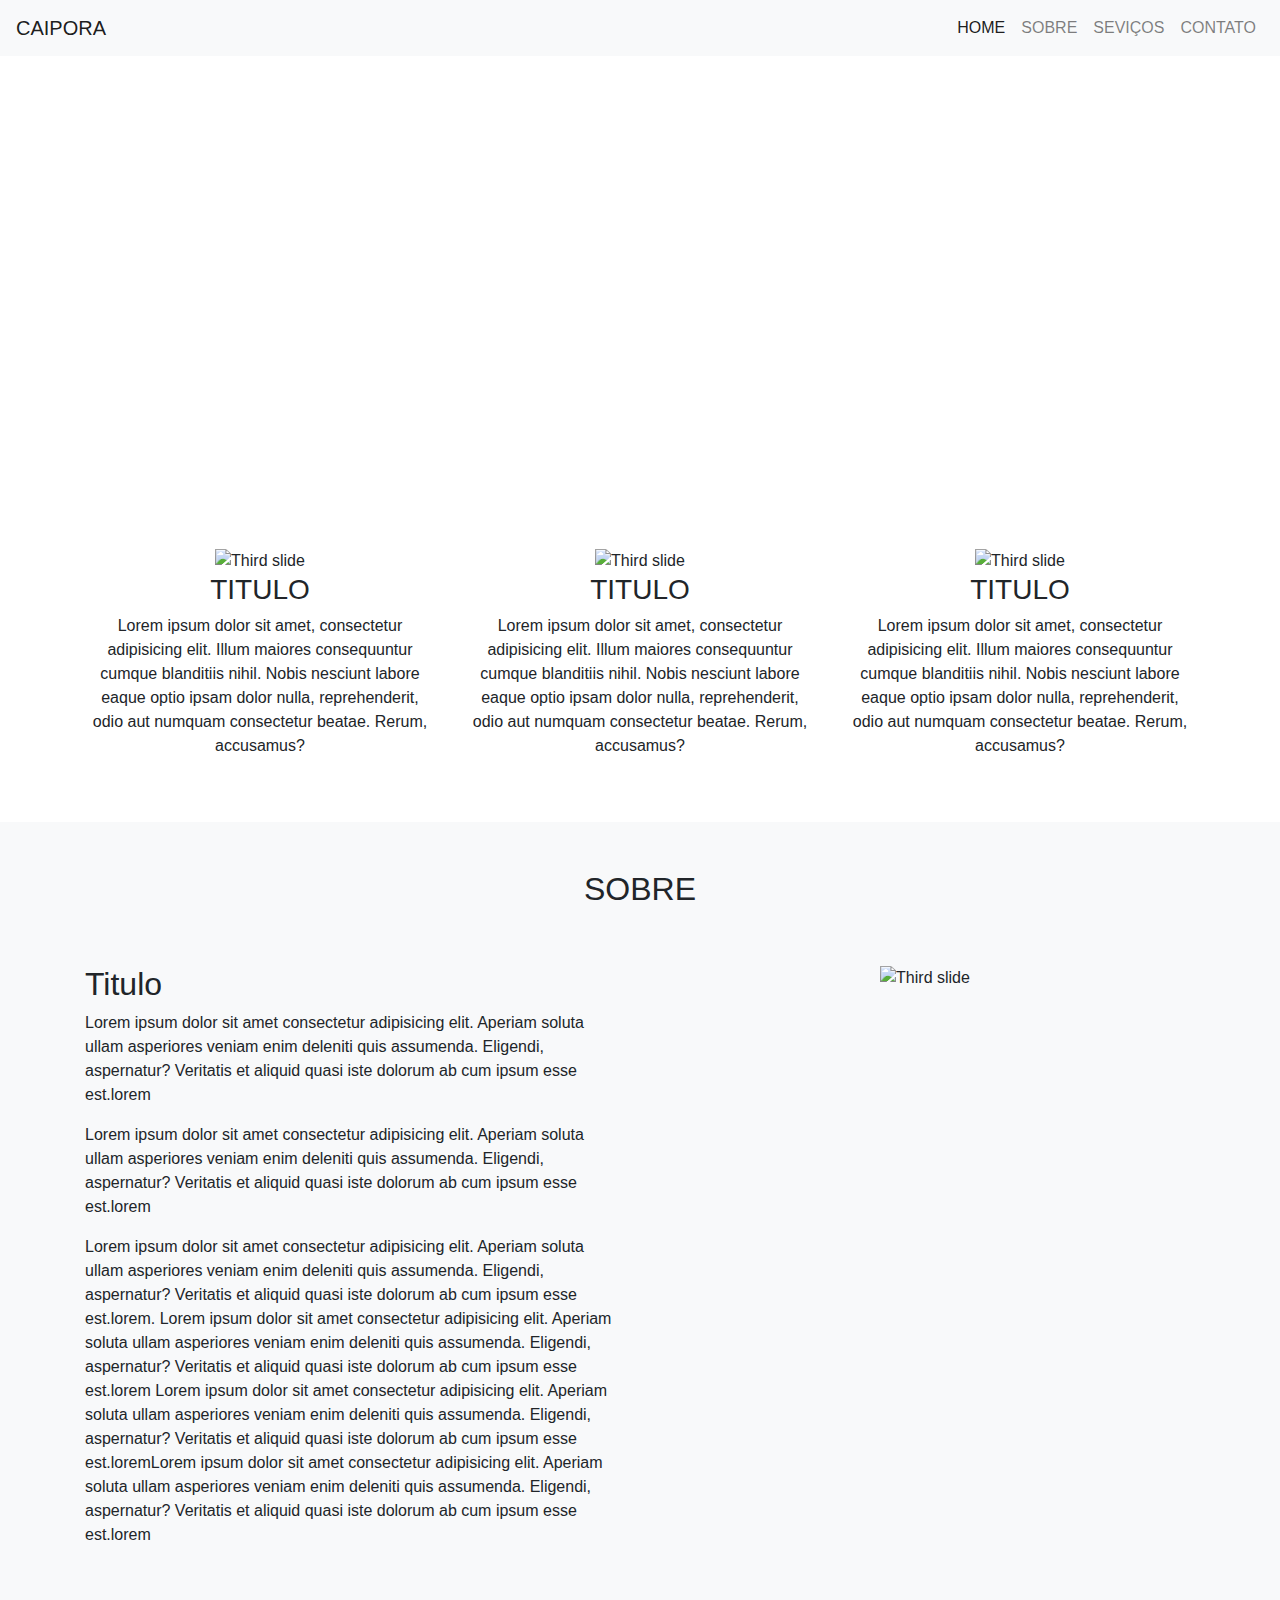
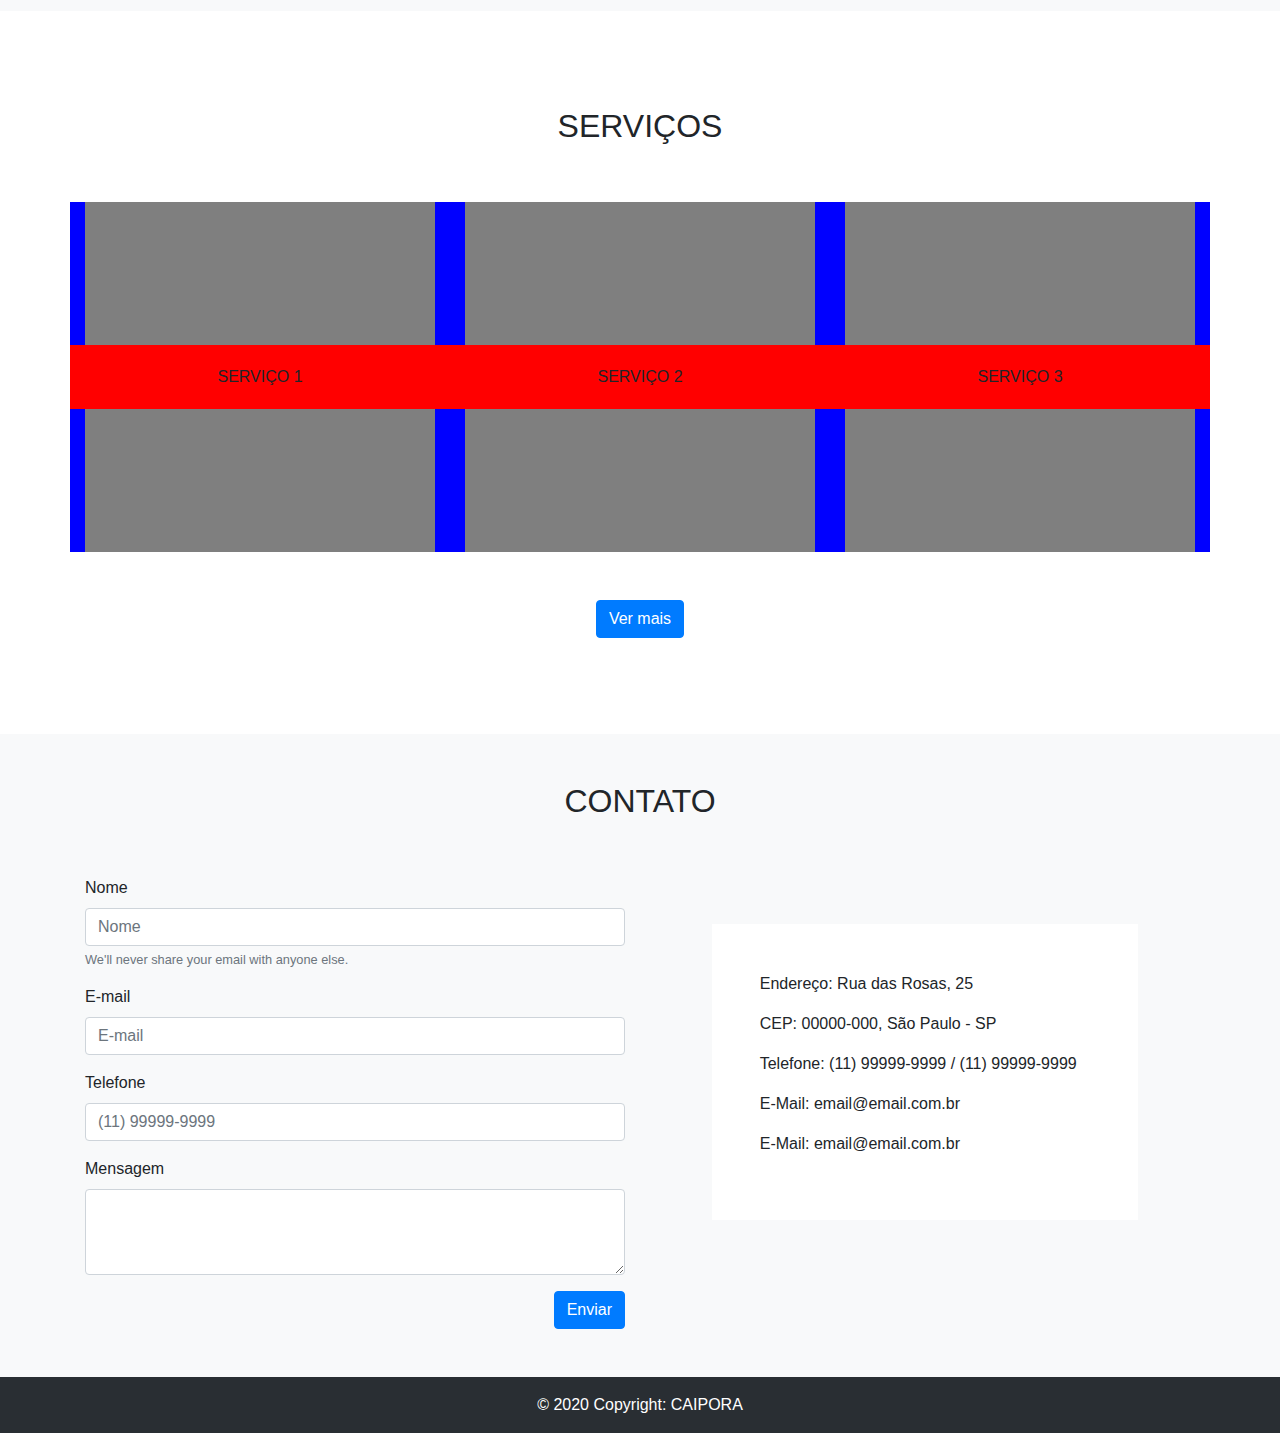
==== layout3/index.html @ f91171ec "ajuste" ====
<!doctype html>
<html lang="pt-br">

<head>
    <!-- Required meta tags -->
    <meta charset="utf-8">
    <meta name="viewport" content="width=device-width, initial-scale=1, shrink-to-fit=no">

    <!-- Bootstrap CSS -->
    <link rel="stylesheet" href="https://cdn.jsdelivr.net/npm/bootstrap@4.0.0/dist/css/bootstrap.min.css"
        integrity="sha384-Gn5384xqQ1aoWXA+058RXPxPg6fy4IWvTNh0E263XmFcJlSAwiGgFAW/dAiS6JXm" crossorigin="anonymous">

    <title>Hello, world!</title>
</head>

<body>
    <nav class="navbar navbar-expand-lg navbar-light bg-light position-fixed col-12" style="
    z-index: 1;
    ">
        <a class="navbar-brand" href="#">CAIPORA</a>
        <button class="navbar-toggler" type="button" data-toggle="collapse" data-target="#navbarSupportedContent"
            aria-controls="navbarSupportedContent" aria-expanded="false" aria-label="Toggle navigation">
            <span class="navbar-toggler-icon"></span>
        </button>

        <div class="collapse navbar-collapse " id="navbarSupportedContent">
            <ul class="navbar-nav ml-auto ">
                <li class="nav-item active">
                    <a class="nav-link" href="#">HOME <span class="sr-only">(current)</span></a>
                </li>
                <li class="nav-item">
                    <a class="nav-link" href="#sobre">SOBRE</a>
                </li>
                <li class="nav-item">
                    <a class="nav-link" href="#servicos">SEVIÇOS</a>
                </li>
                <li class="nav-item">
                    <a class="nav-link" href="#contato">CONTATO</a>
                </li>

            </ul>

        </div>
    </nav>

    <div id="carouselExampleControls" class="carousel slide" data-ride="carousel">
        <div class="carousel-inner" style="height: 500px;">
            <div class="carousel-item active">
                <img class="d-block w-100" src="https://picsum.photos/200" alt="First slide">
            </div>
            <div class="carousel-item">
                <img class="d-block w-100" src="https://picsum.photos/200" alt="Second slide">
            </div>
            <div class="carousel-item">
                <img class="d-block w-100" src="https://picsum.photos/200" alt="Third slide">
            </div>
        </div>
        <a class="carousel-control-prev" href="#carouselExampleControls" role="button" data-slide="prev">
            <span class="carousel-control-prev-icon" aria-hidden="true"></span>
            <span class="sr-only">Previous</span>
        </a>
        <a class="carousel-control-next" href="#carouselExampleControls" role="button" data-slide="next">
            <span class="carousel-control-next-icon" aria-hidden="true"></span>
            <span class="sr-only">Next</span>
        </a>
    </div>

    <div class="container my-5">
        <div class="row">
            <div class="col-md-4 text-center">
                <img class="" src="https://picsum.photos/200" alt="Third slide">
                <h3>TITULO</h3>
                <p>Lorem ipsum dolor sit amet, consectetur adipisicing elit. Illum maiores consequuntur cumque
                    blanditiis nihil. Nobis nesciunt labore eaque optio ipsam dolor nulla, reprehenderit, odio aut
                    numquam consectetur beatae. Rerum, accusamus?</p>
            </div>

            <div class="col-md-4 text-center">
                <img class="" src="https://picsum.photos/200" alt="Third slide">
                <h3>TITULO</h3>
                <p>Lorem ipsum dolor sit amet, consectetur adipisicing elit. Illum maiores consequuntur cumque
                    blanditiis nihil. Nobis nesciunt labore eaque optio ipsam dolor nulla, reprehenderit, odio aut
                    numquam consectetur beatae. Rerum, accusamus?</p>
            </div>

            <div class="col-md-4 text-center ">
                <img class="" src="https://picsum.photos/200" alt="Third slide">
                <h3>TITULO</h3>
                <p>Lorem ipsum dolor sit amet, consectetur adipisicing elit. Illum maiores consequuntur cumque
                    blanditiis nihil. Nobis nesciunt labore eaque optio ipsam dolor nulla, reprehenderit, odio aut
                    numquam consectetur beatae. Rerum, accusamus?</p>
            </div>
        </div>
    </div>

    <section class="bg-light" id="sobre">
        <div class="container py-5 bg-light">
            <h2 class="text-center pb-5">SOBRE</h2>
            <div class="row">

                <div class="col-md-6">
                    <h2>Titulo</h2>
                    <p>Lorem ipsum dolor sit amet consectetur adipisicing elit. Aperiam soluta ullam asperiores veniam
                        enim deleniti quis assumenda. Eligendi, aspernatur? Veritatis et aliquid quasi iste dolorum ab
                        cum ipsum esse est.lorem</p>
                    <p>Lorem ipsum dolor sit amet consectetur adipisicing elit. Aperiam soluta ullam asperiores veniam
                        enim deleniti quis assumenda. Eligendi, aspernatur? Veritatis et aliquid quasi iste dolorum ab
                        cum ipsum esse est.lorem</p>
                    <p>Lorem ipsum dolor sit amet consectetur adipisicing elit. Aperiam soluta ullam asperiores veniam
                        enim deleniti quis assumenda. Eligendi, aspernatur? Veritatis et aliquid quasi iste dolorum ab
                        cum ipsum esse est.lorem. Lorem ipsum dolor sit amet consectetur adipisicing elit. Aperiam
                        soluta ullam asperiores veniam
                        enim deleniti quis assumenda. Eligendi, aspernatur? Veritatis et aliquid quasi iste dolorum ab
                        cum ipsum esse est.lorem
                        Lorem ipsum dolor sit amet consectetur adipisicing elit. Aperiam soluta ullam asperiores veniam
                        enim deleniti quis assumenda. Eligendi, aspernatur? Veritatis et aliquid quasi iste dolorum ab
                        cum ipsum esse est.loremLorem ipsum dolor sit amet consectetur adipisicing elit. Aperiam soluta
                        ullam asperiores veniam
                        enim deleniti quis assumenda. Eligendi, aspernatur? Veritatis et aliquid quasi iste dolorum ab
                        cum ipsum esse est.lorem</p>
                </div>
                <div class="col-md-6 text-center">
                    <img class="img-fluid" src="https://picsum.photos/500" alt="Third slide">
                </div>
            </div>
        </div>
    </section>

    <section class="my-5" id="servicos">
        <div class="container py-5">
            <h2 class="text-center pb-5">SERVIÇOS</h2>
            <div class="row">

                <!-- <div class="col-md-4" style="
                position: relative; background-color: blue; ">
                    <img class="" src="img/img-300x300.png" alt="Third slide" style="margin: 0 auto;width: 100%;">
                    <p style="  margin: 0;
                    text-align: center;
                    background: red;
                    position: absolute;
                    width: 100%;
                    padding: 20px;
                    top: 50%;
                    left: 50%;
                    margin-right: -50%;
                    transform: translate(-50%, -50%)">SERVIÇO 1</p>
                </div>

                <div class="col-md-4" style="
                position: relative; background-color: blue; ">
                    <img class="" src="img/img-300x300.png" alt="Third slide" style="margin: 0 auto;width: 100%;">
                    <p style="  margin: 0;
                    text-align: center;
                    background: red;
                    position: absolute;
                    width: 100%;
                    padding: 20px;
                    top: 50%;
                    left: 50%;
                    margin-right: -50%;
                    transform: translate(-50%, -50%)">SERVIÇO 1</p>
                </div> -->

                <div class="col-md-4" style="
                position: relative; background-color: blue; ">
                    <img class="" src="img/img-300x300.png" alt="Third slide" style="margin: 0 auto;width: 100%;">
                    <p style="  
                    margin: 0px;
                    text-align: center;
                    background: red;
                    position: absolute;
                    width: 100%;
                    padding: 20px 0;
                    top: 50%;
                    left: 50%;
                    margin-right: -50%;
                    transform: translate(-50%, -50%)
                    ">SERVIÇO 1</p>
                </div>

                <div class="col-md-4" style="
                position: relative; background-color: blue; ">
                    <img class="" src="img/img-300x300.png" alt="Third slide" style="margin: 0 auto;width: 100%;">
                    <p style="  
                    margin: 0px;
                    text-align: center;
                    background: red;
                    position: absolute;
                    width: 100%;
                    padding: 20px 0;
                    top: 50%;
                    left: 50%;
                    margin-right: -50%;
                    transform: translate(-50%, -50%)
                    ">SERVIÇO 2</p>
                </div>

                <div class="col-md-4" style="
                position: relative; background-color: blue; ">
                    <img class="" src="img/img-300x300.png" alt="Third slide" style="margin: 0 auto;width: 100%;">
                    <p style="  
                    margin: 0px;
                    text-align: center;
                    background: red;
                    position: absolute;
                    width: 100%;
                    padding: 20px 0;
                    top: 50%;
                    left: 50%;
                    margin-right: -50%;
                    transform: translate(-50%, -50%)
                    ">SERVIÇO 3</p>
                </div>


                <div class="row mt-5 mx-auto">
                    <button type="submit" class="btn btn-primary">Ver mais</button>
                </div>


            </div>
        </div>
    </section>

    <section class="py-5 bg-light" id="contato">
        <div class="container">
            <h2 class="text-center pb-5">CONTATO</h2>
            <div class="row">
                <div class="col-md-6">
                    <form>
                        <div class="form-group">
                            <label for="nome">Nome</label>
                            <input type="text" class="form-control" id="nome" aria-describedby="emailHelp"
                                placeholder="Nome">
                            <small id="emailHelp" class="form-text text-muted">We'll never share your email with anyone
                                else.</small>
                        </div>
                        <div class="form-group">
                            <label for="email">E-mail</label>
                            <input type="email" class="form-control" id="email" placeholder="E-mail">
                        </div>

                        <div class="form-group">
                            <label for="telefone">Telefone</label>
                            <input type="tel" class="form-control" id="telefone" placeholder="(11) 99999-9999">
                        </div>
                        <div class="form-group">
                            <label for="mensagem">Mensagem</label>
                            <textarea class="form-control" id="mensagem" rows="3"></textarea>
                        </div>

                        <button type="submit" class="btn btn-primary" style="float: right;">Enviar</button>
                    </form>
                </div>

                <div class="col-md-6">
                    <div class="px-5 py-5 my-5" style="margin:0 auto;background:white;width: 79%;top: 50%;">
                        <p>Endereço: Rua das Rosas, 25</p>
                        <p>CEP: 00000-000, São Paulo - SP</p>
                        <p>Telefone: (11) 99999-9999 / (11) 99999-9999</p>
                        <p>E-Mail: email@email.com.br</p>
                        <p>E-Mail: email@email.com.br</p>
                    </div>
                </div>
            </div>
        </div>
    </section>

    <footer class="bg-dark text-center text-lg-start">
        <!-- Copyright -->
        <div class="text-center p-3 text-white" style="background-color: rgba(0, 0, 0, 0.2);">
            © 2020 Copyright:
            <a class="text-white" href="">CAIPORA</a>
        </div>
        <!-- Copyright -->
    </footer>

    <!-- Optional JavaScript -->
    <!-- jQuery first, then Popper.js, then Bootstrap JS -->
    <script src="https://code.jquery.com/jquery-3.2.1.slim.min.js"
        integrity="sha384-KJ3o2DKtIkvYIK3UENzmM7KCkRr/rE9/Qpg6aAZGJwFDMVNA/GpGFF93hXpG5KkN"
        crossorigin="anonymous"></script>
    <script src="https://cdn.jsdelivr.net/npm/popper.js@1.12.9/dist/umd/popper.min.js"
        integrity="sha384-ApNbgh9B+Y1QKtv3Rn7W3mgPxhU9K/ScQsAP7hUibX39j7fakFPskvXusvfa0b4Q"
        crossorigin="anonymous"></script>
    <script src="https://cdn.jsdelivr.net/npm/bootstrap@4.0.0/dist/js/bootstrap.min.js"
        integrity="sha384-JZR6Spejh4U02d8jOt6vLEHfe/JQGiRRSQQxSfFWpi1MquVdAyjUar5+76PVCmYl"
        crossorigin="anonymous"></script>
</body>

</html>
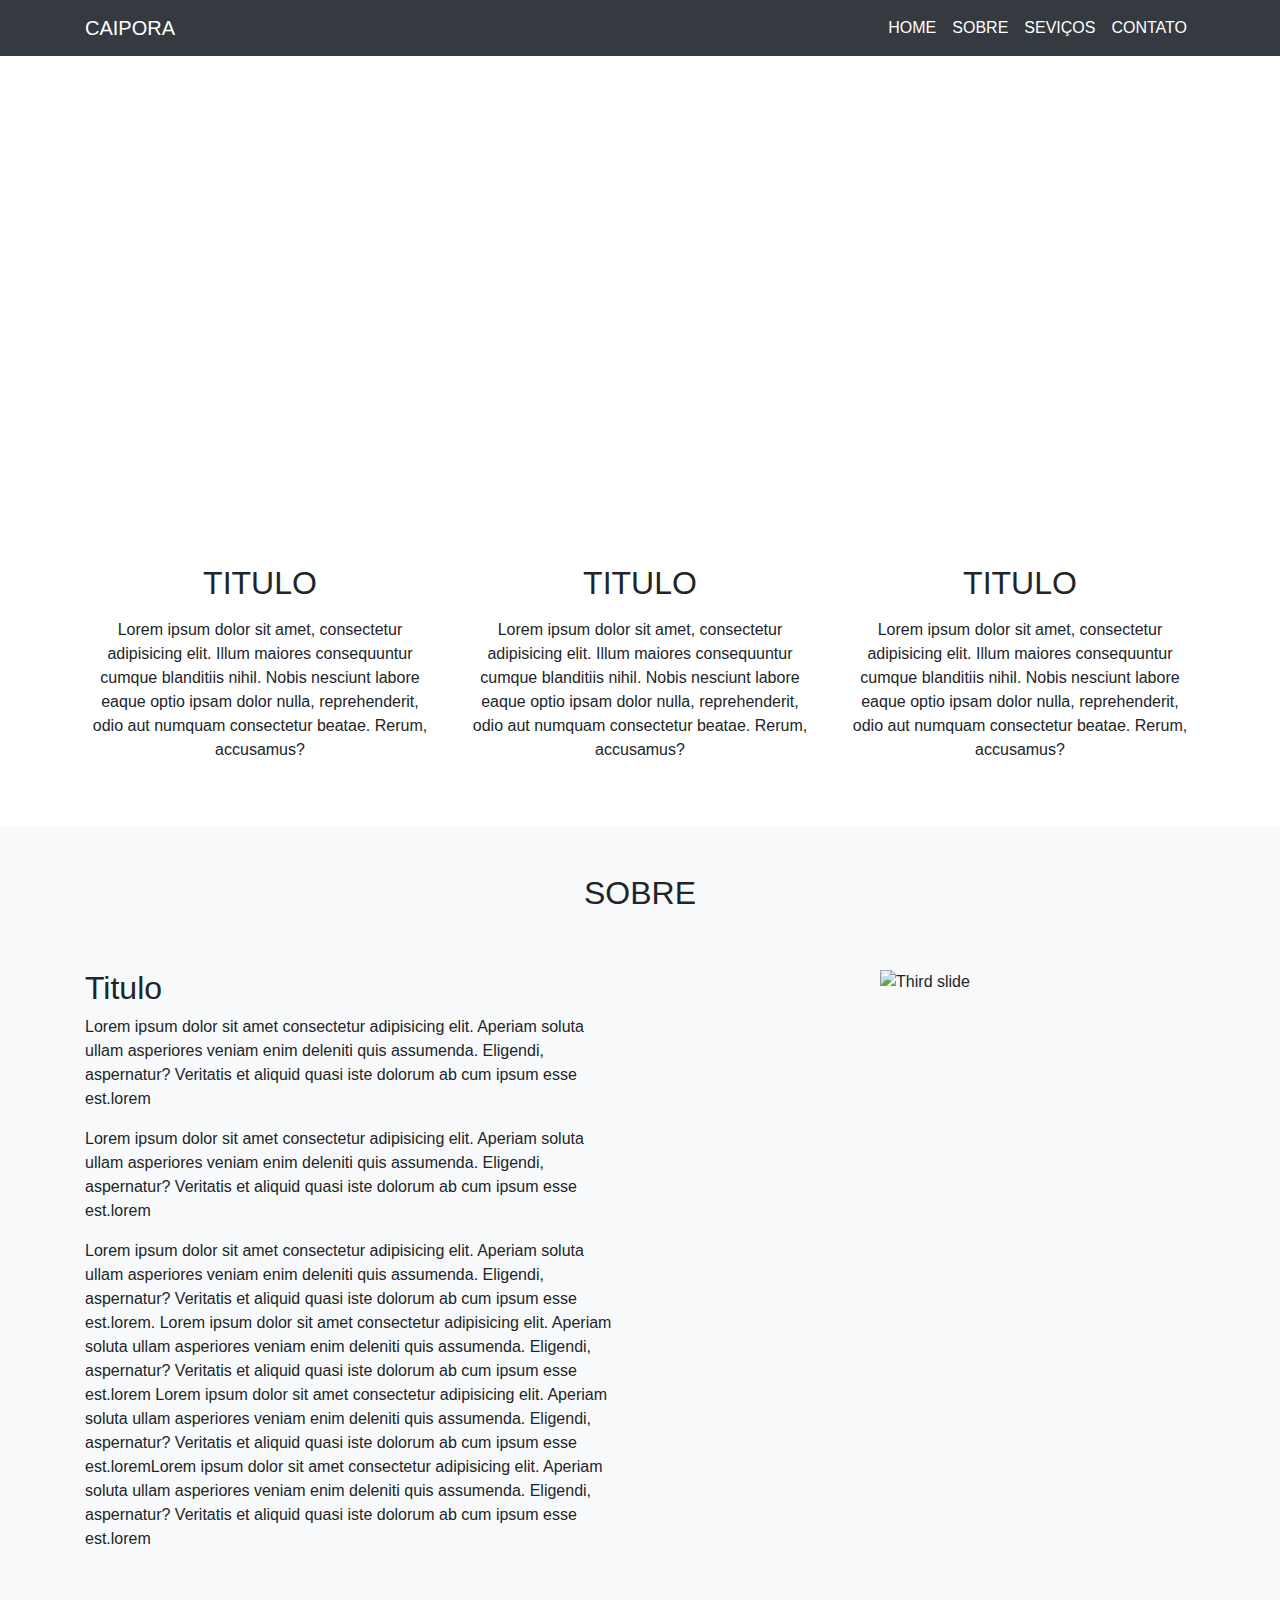
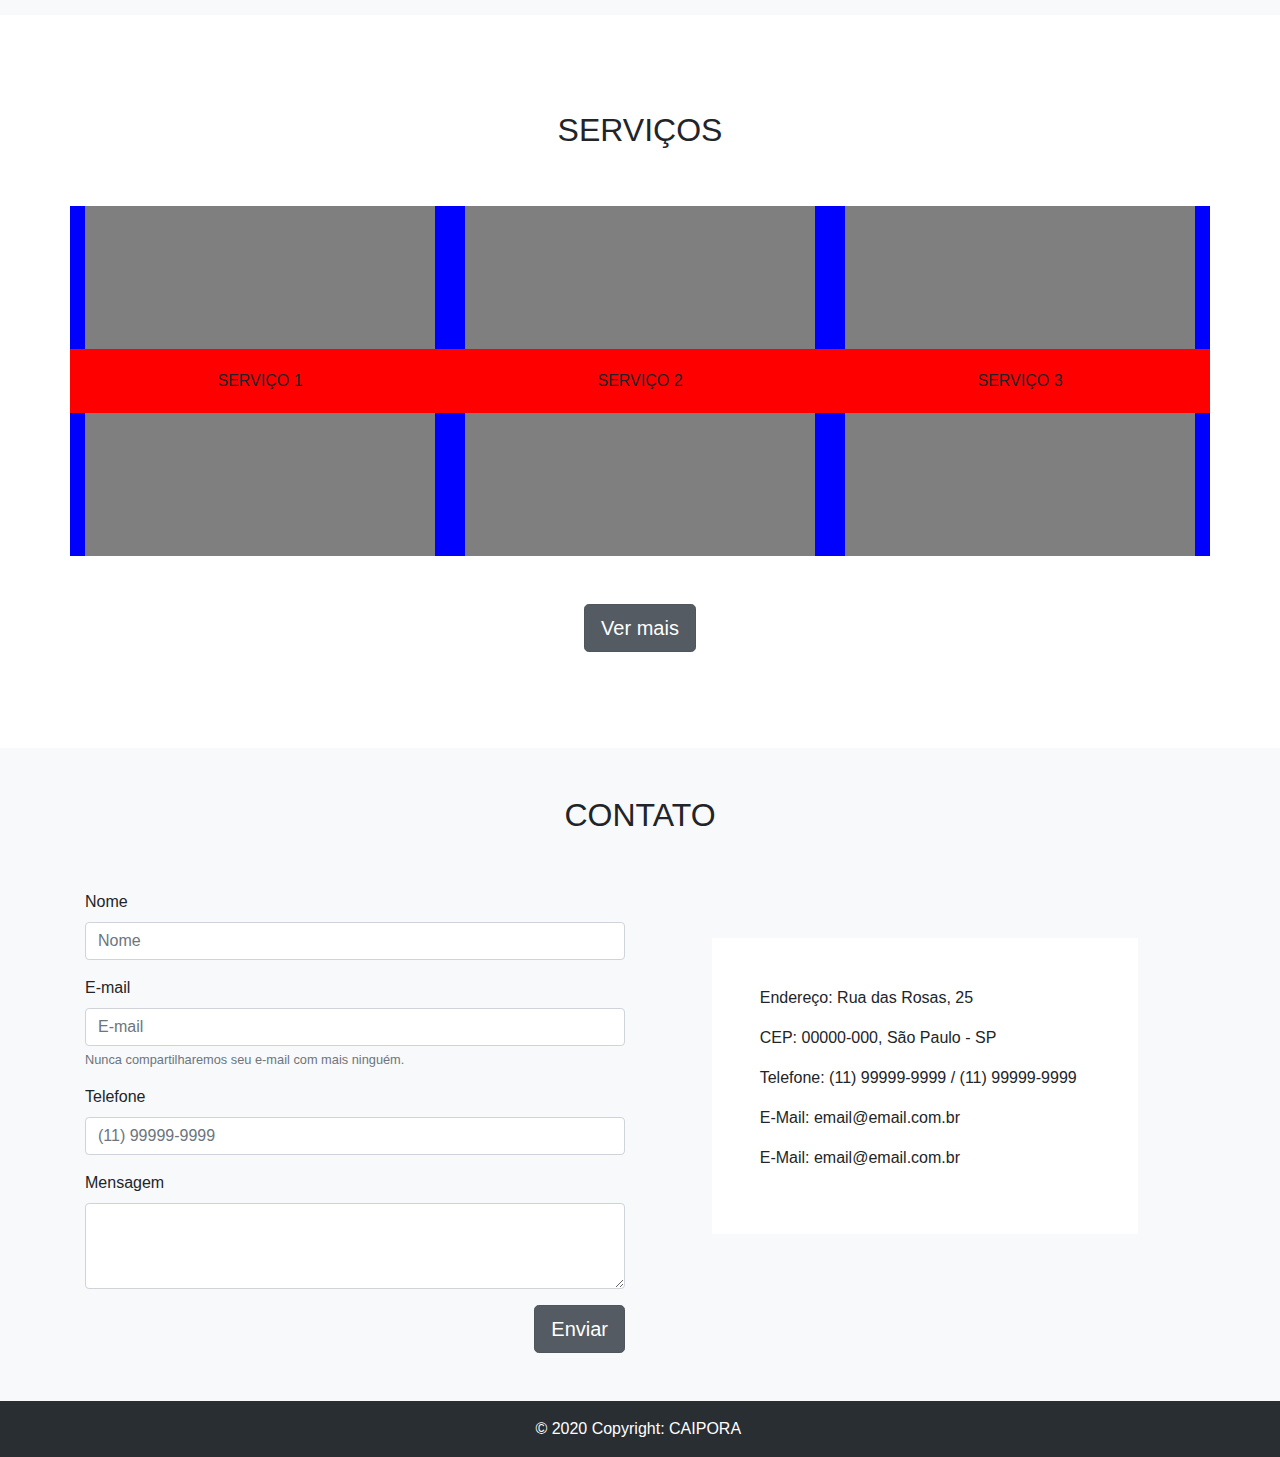
==== commit 8596fd9c: "favicon para o layout 3" ====
--- a/layout3/index.html
+++ b/layout3/index.html
@@ -9,37 +9,42 @@
     <!-- Bootstrap CSS -->
     <link rel="stylesheet" href="https://cdn.jsdelivr.net/npm/bootstrap@4.0.0/dist/css/bootstrap.min.css"
         integrity="sha384-Gn5384xqQ1aoWXA+058RXPxPg6fy4IWvTNh0E263XmFcJlSAwiGgFAW/dAiS6JXm" crossorigin="anonymous">
-
-    <title>Hello, world!</title>
+    <link rel="stylesheet" href="libs/fontawesome-free/css/all.css">
+    <title>Layout  </title>
+    <link rel="shortcut icon" href="img/favicon-32x32.png" type="image/x-icon">
+    <link rel="apple-touch-icon" sizes="180x180" href="/apple-touch-icon.png">
+<link rel="icon" type="image/png" sizes="32x32" href="/favicon-32x32.png">
+<link rel="icon" type="image/png" sizes="16x16" href="/favicon-16x16.png">
 </head>
 
 <body>
-    <nav class="navbar navbar-expand-lg navbar-light bg-light position-fixed col-12" style="
+    <nav class="navbar navbar-expand-lg navbar-dark bg-dark position-fixed col-12" style="
     z-index: 1;
     ">
-        <a class="navbar-brand" href="#">CAIPORA</a>
-        <button class="navbar-toggler" type="button" data-toggle="collapse" data-target="#navbarSupportedContent"
-            aria-controls="navbarSupportedContent" aria-expanded="false" aria-label="Toggle navigation">
-            <span class="navbar-toggler-icon"></span>
-        </button>
-
-        <div class="collapse navbar-collapse " id="navbarSupportedContent">
-            <ul class="navbar-nav ml-auto ">
-                <li class="nav-item active">
-                    <a class="nav-link" href="#">HOME <span class="sr-only">(current)</span></a>
-                </li>
-                <li class="nav-item">
-                    <a class="nav-link" href="#sobre">SOBRE</a>
-                </li>
-                <li class="nav-item">
-                    <a class="nav-link" href="#servicos">SEVIÇOS</a>
-                </li>
-                <li class="nav-item">
-                    <a class="nav-link" href="#contato">CONTATO</a>
-                </li>
-
-            </ul>
-
+        <div class="container">
+            <a class="navbar-brand text-white" href="#">CAIPORA</a>
+            <button class="navbar-toggler border" type="button" data-toggle="collapse" data-target="#navbarSupportedContent"
+                aria-controls="navbarSupportedContent" aria-expanded="false" aria-label="Toggle navigation">
+                <span class="navbar-toggler-icon"></span>
+            </button>
+
+            <div class="collapse navbar-collapse " id="navbarSupportedContent">
+                <ul class="navbar-nav ml-auto ">
+                    <li class="nav-item active">
+                        <a class="nav-link text-white" href="#">HOME <span class="sr-only">(current)</span></a>
+                    </li>
+                    <li class="nav-item">
+                        <a class="nav-link text-white" href="#sobre">SOBRE</a>
+                    </li>
+                    <li class="nav-item">
+                        <a class="nav-link text-white" href="#servicos">SEVIÇOS</a>
+                    </li>
+                    <li class="nav-item">
+                        <a class="nav-link text-white" href="#contato">CONTATO</a>
+                    </li>
+
+                </ul>
+            </div>
         </div>
     </nav>
 
@@ -68,24 +73,26 @@
     <div class="container my-5">
         <div class="row">
             <div class="col-md-4 text-center">
-                <img class="" src="https://picsum.photos/200" alt="Third slide">
-                <h3>TITULO</h3>
+                <i class="fa fa-bicycle" style="font-size: 100px;"></i>
+                
+                <!-- <img class="" src="https://picsum.photos/200" alt="Third slide"> -->
+                <h2 class="my-3">TITULO</h2>
                 <p>Lorem ipsum dolor sit amet, consectetur adipisicing elit. Illum maiores consequuntur cumque
                     blanditiis nihil. Nobis nesciunt labore eaque optio ipsam dolor nulla, reprehenderit, odio aut
                     numquam consectetur beatae. Rerum, accusamus?</p>
             </div>
 
             <div class="col-md-4 text-center">
-                <img class="" src="https://picsum.photos/200" alt="Third slide">
-                <h3>TITULO</h3>
-                <p>Lorem ipsum dolor sit amet, consectetur adipisicing elit. Illum maiores consequuntur cumque
+                <i class="fa fa-star" style="font-size: 100px;"></i>                              
+                <h2 class="my-3">TITULO</h2>
+                <p >Lorem ipsum dolor sit amet, consectetur adipisicing elit. Illum maiores consequuntur cumque
                     blanditiis nihil. Nobis nesciunt labore eaque optio ipsam dolor nulla, reprehenderit, odio aut
                     numquam consectetur beatae. Rerum, accusamus?</p>
             </div>
-
+            
             <div class="col-md-4 text-center ">
-                <img class="" src="https://picsum.photos/200" alt="Third slide">
-                <h3>TITULO</h3>
+                <i class="fa fa-subway" style="font-size: 100px;"></i>
+                <h2 class="my-3">TITULO</h2>
                 <p>Lorem ipsum dolor sit amet, consectetur adipisicing elit. Illum maiores consequuntur cumque
                     blanditiis nihil. Nobis nesciunt labore eaque optio ipsam dolor nulla, reprehenderit, odio aut
                     numquam consectetur beatae. Rerum, accusamus?</p>
@@ -214,7 +221,7 @@
 
 
                 <div class="row mt-5 mx-auto">
-                    <button type="submit" class="btn btn-primary">Ver mais</button>
+                    <button type="submit" class="btn btn-secondary btn-lg active">Ver mais</button>
                 </div>
 
 
@@ -230,14 +237,14 @@
                     <form>
                         <div class="form-group">
                             <label for="nome">Nome</label>
-                            <input type="text" class="form-control" id="nome" aria-describedby="emailHelp"
+                            <input type="text" class="form-control" id="nome" 
                                 placeholder="Nome">
-                            <small id="emailHelp" class="form-text text-muted">We'll never share your email with anyone
-                                else.</small>
                         </div>
                         <div class="form-group">
                             <label for="email">E-mail</label>
-                            <input type="email" class="form-control" id="email" placeholder="E-mail">
+                            <input type="email" class="form-control" id="email" aria-describedby="emailHelp"
+                            placeholder="E-mail">
+                        <small id="emailHelp" class="form-text text-muted">Nunca compartilharemos seu e-mail com mais ninguém.</small>
                         </div>
 
                         <div class="form-group">
@@ -249,7 +256,7 @@
                             <textarea class="form-control" id="mensagem" rows="3"></textarea>
                         </div>
 
-                        <button type="submit" class="btn btn-primary" style="float: right;">Enviar</button>
+                        <button type="submit" class="btn btn-secondary btn-lg active" style="float: right;">Enviar</button>
                     </form>
                 </div>
 
@@ -270,7 +277,7 @@
         <!-- Copyright -->
         <div class="text-center p-3 text-white" style="background-color: rgba(0, 0, 0, 0.2);">
             © 2020 Copyright:
-            <a class="text-white" href="">CAIPORA</a>
+            <a class="text-white" href="">CAIPORA   <img src="img/favicon-32x32.png" alt="" srcset=""> </a>
         </div>
         <!-- Copyright -->
     </footer>
